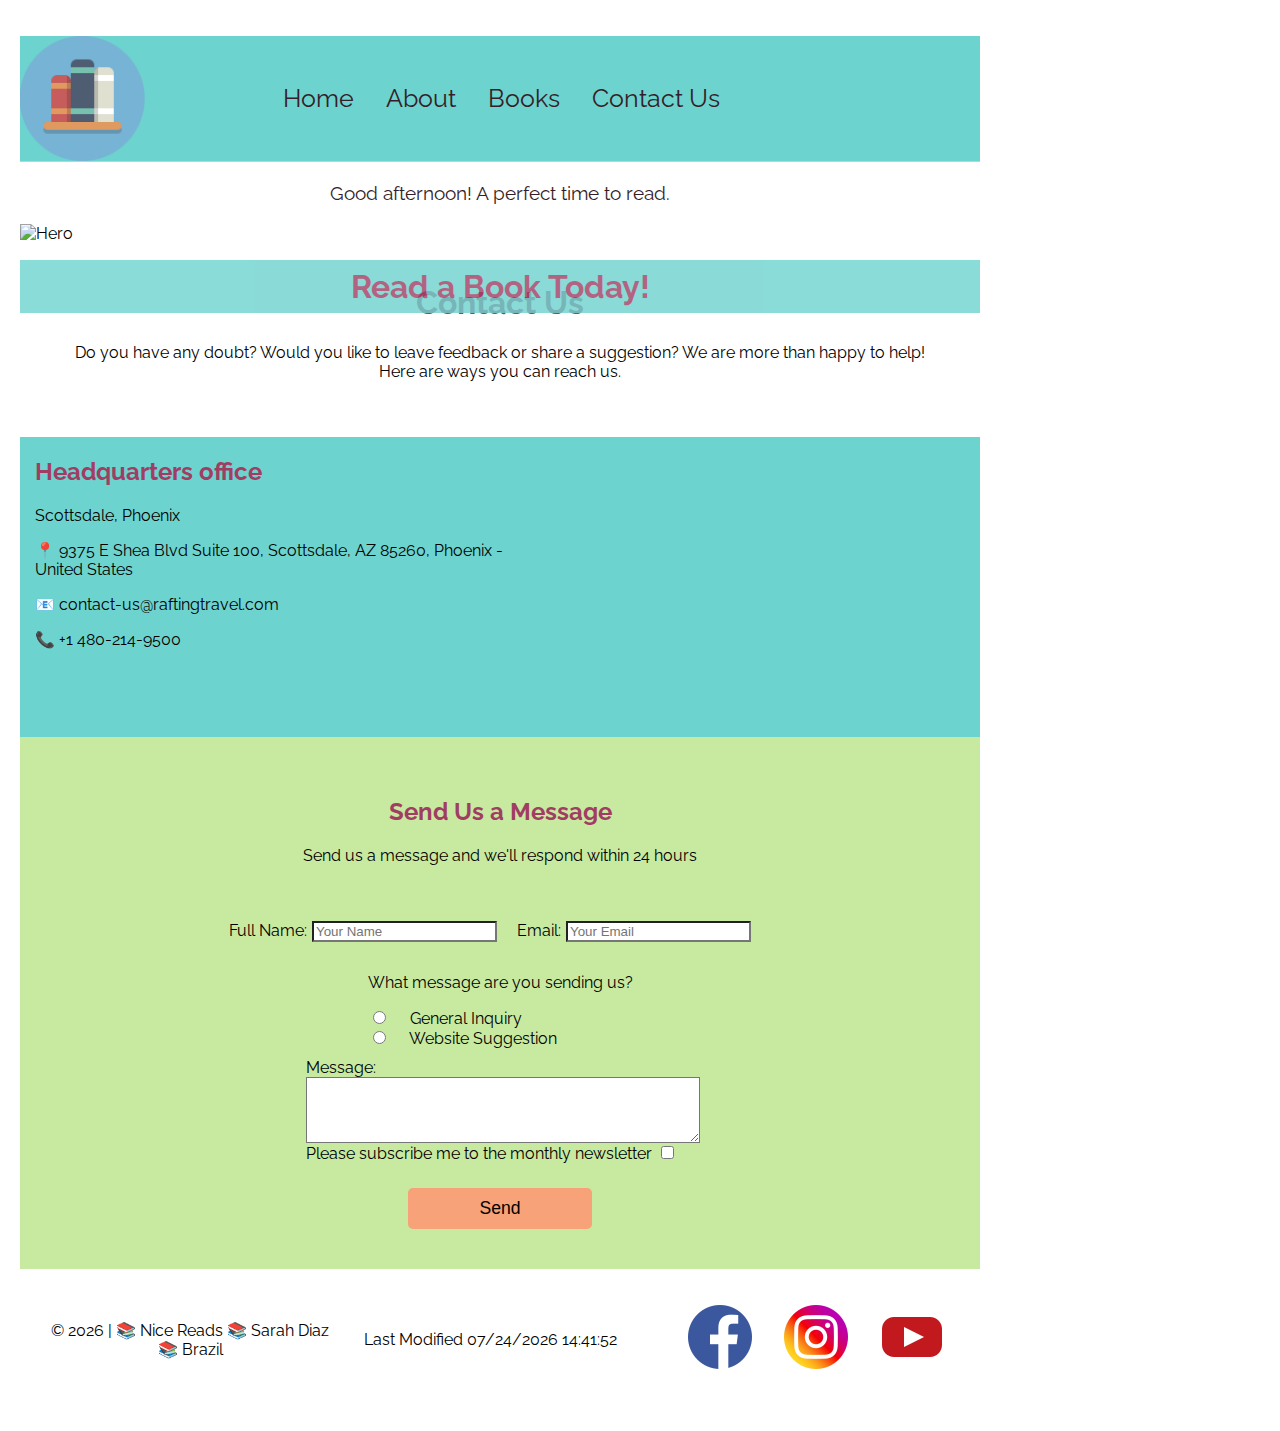
==== project/contact.html @ 6360b3a0 "Final Project" ====
<!DOCTYPE html>
<html lang="en-US">
<head>
    <meta charset="UTF-8">
    <meta name="viewport" content="width=device-width, initial-scale=1.0">
    <title>Nice Reads</title>
    <meta name="description" content="WDD 131 Week 06 - Final Project">
    <meta name="author" content="Sarah Díaz">
    <link rel="preconnect" href="https://fonts.googleapis.com">
    <link rel="preconnect" href="https://fonts.gstatic.com" crossorigin>
    <link href="https://fonts.googleapis.com/css2?family=Raleway:ital,wght@0,100..900;1,100..900&display=swap" rel="stylesheet">
    <link rel="stylesheet" href="styles/nicereads.css">
    <script defer src="scripts/nicereads.js"></script>
</head>
<body>
        <header>
            <img src="images/logo.png" alt="nicereads site logo">
            <nav>
                <a href="nicereads.html">Home</a>
                <a href="about.html">About</a>
                <a href="books.html">Books</a>
                <a href="contact.html">Contact Us</a>
            </nav>
        </header>

        <main>
            <div class="hero">
                <img src="images/hero.jpg" alt="Hero">
                <h1>Read a Book Today!</h1>
            </div>
            <main>
                <div class="heading">
                    <h1>Contact Us</h1>
                    <p>Do you have any doubt? Would you like to leave feedback or share a suggestion? We are more than happy to help!<br> Here are ways you can reach us.</p>
                </div>
                
                <div class="container">
                    <div class="text">
                        <h2>Headquarters office</h2>
                        <p>Scottsdale, Phoenix</p>
                        <p>📍 9375 E Shea Blvd Suite 100, Scottsdale, AZ 85260, Phoenix - United States</p>
                        <p>📧 contact-us@raftingtravel.com</p>
                        <p>📞 +1 480-214-9500</p>
                    </div>
    
                    <div class="map">
                        <iframe src="https://www.google.com/maps/embed?pb=!1m18!1m12!1m3!1d3323.9267541138174!2d-111.88146482430366!3d33.58125097333799!2m3!1f0!2f0!3f0!3m2!1i1024!2i768!4f13.1!3m3!1m2!1s0x872b75fe43144f07%3A0xf4a3c8609100477!2s9375%20E%20Shea%20Blvd%20%23100%2C%20Scottsdale%2C%20AZ%2085260%2C%20EUA!5e0!3m2!1spt-BR!2sbr!4v1717634163659!5m2!1spt-BR!2sbr" width="400" height="300" style="border:0;" allowfullscreen="" loading="lazy" referrerpolicy="no-referrer-when-downgrade"></iframe>
                    </div>
                </div>
    
    
               <form>
                    <div class="heading">
                        <h2>Send Us a Message</h2>
                        <p>Send us a message and we'll respond within 24 hours</p>
                    </div>           
                    <div class="form-item">
                        <label for="fullname">Full Name:</label><br>
                        <input type="text" id="fullname" name="fullname" placeholder="Your Name"><br>
                        <label for="useremail">Email:</label><br>
                        <input type="email" id="useremail" name="useremail" placeholder="Your Email">
                    </div>
                    
                    <div class="type">
                        <p>What message are you sending us?</p>
                        <input type="radio" id="general-inquiry" name="message" value="general-inquiry">
                        <label for="general-inquiry">General Inquiry</label><br>
                        <input type="radio" id="website-suggestion" name="message" value="website-suggestion">
                        <label for="website-suggestion">Website Suggestion</label>
                    </div>
                    <div class="message">
                        <label for="feedback">Message:</label><br>
                        <textarea id="feedback" name="feedback" rows="4"></textarea>
                        <label for="subscribe">Please subscribe me to the monthly newsletter</label>
                        <input type="checkbox" id="subscribe" name="subscribe">
                    </div>
                    <button type="submit">Send</button>
               </form>
            </main> 
            <footer>
                <p>
                    © <span id="currentyear"></span> | 📚 Nice Reads 📚 Sarah Diaz 📚 Brazil 
                </p>
                <p>
                    Last Modified <span id="lastModified"></span>
                <a>
            <nav class="social-media">
            </a>
                <a href="https://facebook.com"><img src="images/facebook.png" alt="facebook"></a>
                <a href="https://instagram.com"><img src="images/instagram.png" alt="instagram"></a>
                <a href="https://youtube.com"><img src="images/youtube.png" alt="youtube"></a>
            </nav>
        </footer>
    </body>
    </html>
---- project/styles/nicereads.css ----
:root {
    --tealgreen : #C8E9A0;
    --tiffany-blue : #6DD3CE;
    --atomic-tangerine : #F7A278;
    --quinacridone-magenta : #A13D63;
    --dark-purple: #351E29;
    --white-color : #fff;
  }
  
  body {  
      font-family: "Raleway";
      max-width: 960px;
      padding: 20px;
      margin: 0;
  }

  .greeting {
    font-size: 1.2em;
    text-align: center;
    margin: 20px 0;
    color: #351E29;
    font-weight: 700;
  }
  
  .history {
      position : relative;
      display : flex;
      align-items : center;
      text-align : left;
      display : grid;
      grid-template-columns : 1fr 250px 1fr;
      background-color : #6DD3CE;
      padding-top : 40px;
      margin-top : 20px;
      height : auto;
  }
  
  .history p {
      margin : 20px;
  }
  
  .history h2 {
      position : absolute;
      top : 0;
      left : 22px;
      right : 0;
      text-align : center;
  }
  
  .history img {
      display : block;
      width : 100%;
      margin : 10px;
  }
  
  .hero {
      position : relative;
      display : flex;
      align-items : center;
  }
  
  .hero img {
      display : block;
      width : 100%;
      height : auto;
  }
  
  .hero h1 {
      position : absolute;
      text-align : center;
      left : 0;
      right : 0;
      top : 15px;
      background : #6DD3CE;
      padding : 0.5rem;
      opacity : 0.8;
      font-family: "Raleway";
  }
  
  .hero article {
      position : absolute;
      background : #ffffff;
      margin-left : 20px;
      padding : 0.5rem;
      opacity : 0.8;
      top : 120px;
      left : 30px;
      right : 30px;
  }
  
  .hero article p {
      margin-top : -1px;
      color: #351E29
  }
  
  .hero article img {
      float : right;
      width : 35%;
  }
  
  h1, h2 {
      color : #A13D63;
      font-family: "Raleway";
  }
  
  header {
      background-color : #6DD3CE;
      margin : 1rem auto;
      display : grid;
      grid-template-columns : repeat(3,auto);
      align-items : center;
      border-bottom : 1px solid #ccc;
      max-width : 1000px;
      font-family: "Raleway";
  }
  
  header img {
      width : 125px;
      height : auto;
  }
  
  nav {
      display : flex;
      text-align : right;
      font-size : 1.3rem;
  }
  
  nav a {
      display : block;
      color : #351E29;
      text-decoration : none;
      padding : 1rem;
      font-size: larger;
  }
  
  nav a:hover {
      color : #A13D63;
      background-color :#F7A278;
  }
  
  .adventure {
      display : grid;
      grid-template-columns : repeat(5,auto);
      gap : 5px;
      justify-content : center;
  }
      
  .adventure h2 {
      text-align : center;
      grid-column : 1 / -1;
      margin-bottom : 20px;
  }
  
  .adventure figure {
      margin : 0;
      padding : 10px;
      grid-template-columns : repeat(auto-fit,minmax(150px,1fr));
  }
  
  .adventure img {
      position : relative;
      width : 100%;
      height : 100px;
      object-fit : cover;
  }
  
  footer {
      display : flex;
      justify-content : space-between;
      align-items : center;
      padding : 20px;
  }
  
  footer p {
      flex : 1;
      position : relative;
      text-align : center;
      justify-content : space-between;
  }
  
  .social-media {
      display : flex;
      position : relative;
      justify-content : right;
  }
  
  .heading {
      text-align : center;
      margin-bottom : 20px;
      padding : 20px;
  }
  
  .container {
      display : flex;
      align-items : flex-start;
      background : #6DD3CE;
      height : 300px;
  }
  
  .text {
      flex : 1;
      padding-left : 15px;
  }
  
  .map {
      flex : 1;
      width : 50%;
      position : relative;
  }
  
  .map iframe {
      width : 100%;
  }
  
      
  form {
      padding : 20px;
      background-color : #C8E9A0;
      display : flex;
      flex-direction : column;
      justify-content : center;
      align-self : center;
  }
  
  .form-item {
      display : flex;
      align-self : center;
      margin-bottom : 10px;
  }
  
  input {
      margin-left : 5px;
      margin-right : 20px;
  }
  
  .message, .type {
      margin : 5px;
      align-self : center;
  }
  
  .message textarea {
      width : 100%;
      display : flex;
  }
  
  button {
      margin : 20px;
      padding : 10px;
      width : 20%;
      background-color : #F7A278;
      border : none;
      border-radius : 5px;
      font-size : 1.1rem;
      cursor : pointer;
      align-self : center;
  }
  
  input[type="text"], input[type="email"], textarea {
      background-color : #ffffff;
  }
  
  button:hover {
      color : #F7A278;
      background-color : #351E29;
  }
  
  .books {
      display : grid;
      background-color : #6DD3CE;
      grid-template-columns : repeat(3,auto);
      gap : 5px;
      justify-content : center;
      padding : 10px;
  }
      
  .books p {
      text-align : center;
      margin-bottom : 10px;
  }
  
  .books figure {
      margin : 0;
      padding : 10px;
      grid-template-columns : repeat(auto-fit,minmax(150px,1fr));
      font-size : 14px;
  }
  
  .books img {
      position : relative;
      width : 100%;
      height : 150px;
      object-fit : cover;
  }
  
  .books button {
      width : 80%;
      align-content: center;
  }
       
  .home {
      position : relative;
      display : flex;
      align-items : center;
      margin-bottom : 15px;
  }
  
  .home img {
      display : block;
      width : 100%;
      height : 375px;
  }
  
  .home h1 {
      position : absolute;
      text-align : center;
      left : 0;
      right : 0;
      justify-content : center;
      background : #ffffff;
      padding : 0.5rem;
      opacity : 0.8;
  }
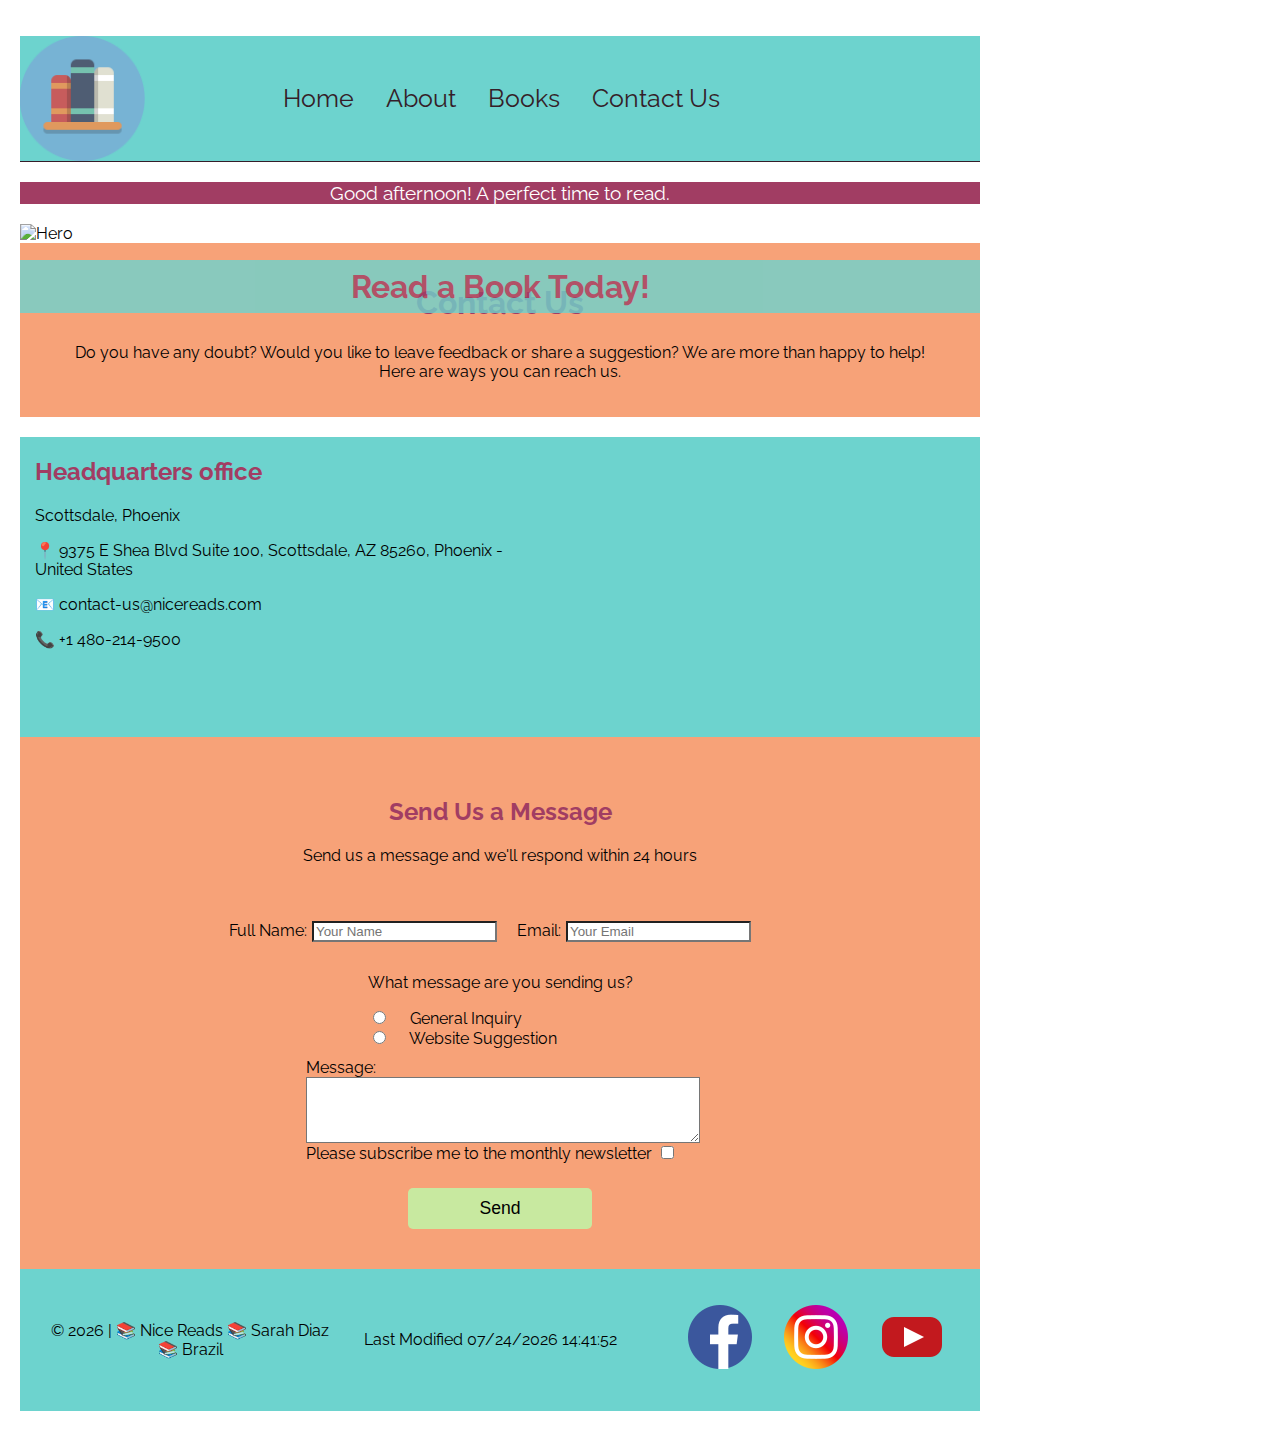
==== commit 3669ea43: "color change" ====
--- a/project/contact.html
+++ b/project/contact.html
@@ -39,7 +39,7 @@
                         <h2>Headquarters office</h2>
                         <p>Scottsdale, Phoenix</p>
                         <p>📍 9375 E Shea Blvd Suite 100, Scottsdale, AZ 85260, Phoenix - United States</p>
-                        <p>📧 contact-us@raftingtravel.com</p>
+                        <p>📧 contact-us@nicereads.com</p>
                         <p>📞 +1 480-214-9500</p>
                     </div>
     
--- a/project/styles/nicereads.css
+++ b/project/styles/nicereads.css
@@ -18,8 +18,9 @@
     font-size: 1.2em;
     text-align: center;
     margin: 20px 0;
-    color: #351E29;
+    color: #fff;
     font-weight: 700;
+    background-color : #A13D63;
   }
   
   .history {
@@ -109,7 +110,7 @@
       display : grid;
       grid-template-columns : repeat(3,auto);
       align-items : center;
-      border-bottom : 1px solid #ccc;
+      border-bottom : 1px solid #351E29;
       max-width : 1000px;
       font-family: "Raleway";
   }
@@ -143,18 +144,21 @@
       grid-template-columns : repeat(5,auto);
       gap : 5px;
       justify-content : center;
+      background-color : #6DD3CE;
   }
       
   .adventure h2 {
       text-align : center;
       grid-column : 1 / -1;
       margin-bottom : 20px;
+      background-color : #6DD3CE;
   }
   
   .adventure figure {
       margin : 0;
       padding : 10px;
       grid-template-columns : repeat(auto-fit,minmax(150px,1fr));
+      background-color : #6DD3CE;
   }
   
   .adventure img {
@@ -188,6 +192,7 @@
       text-align : center;
       margin-bottom : 20px;
       padding : 20px;
+      background-color: #F7A278;
   }
   
   .container {
@@ -215,7 +220,7 @@
       
   form {
       padding : 20px;
-      background-color : #C8E9A0;
+      background-color : #F7A278;
       display : flex;
       flex-direction : column;
       justify-content : center;
@@ -247,7 +252,7 @@
       margin : 20px;
       padding : 10px;
       width : 20%;
-      background-color : #F7A278;
+      background-color : #C8E9A0;
       border : none;
       border-radius : 5px;
       font-size : 1.1rem;
@@ -260,13 +265,13 @@
   }
   
   button:hover {
-      color : #F7A278;
+      color : #C8E9A0;
       background-color : #351E29;
   }
   
   .books {
       display : grid;
-      background-color : #6DD3CE;
+      background-color : #F7A278;
       grid-template-columns : repeat(3,auto);
       gap : 5px;
       justify-content : center;
@@ -320,5 +325,9 @@
       padding : 0.5rem;
       opacity : 0.8;
   }
+
+  footer {
+    background-color : #6DD3CE;
+    }
   
   